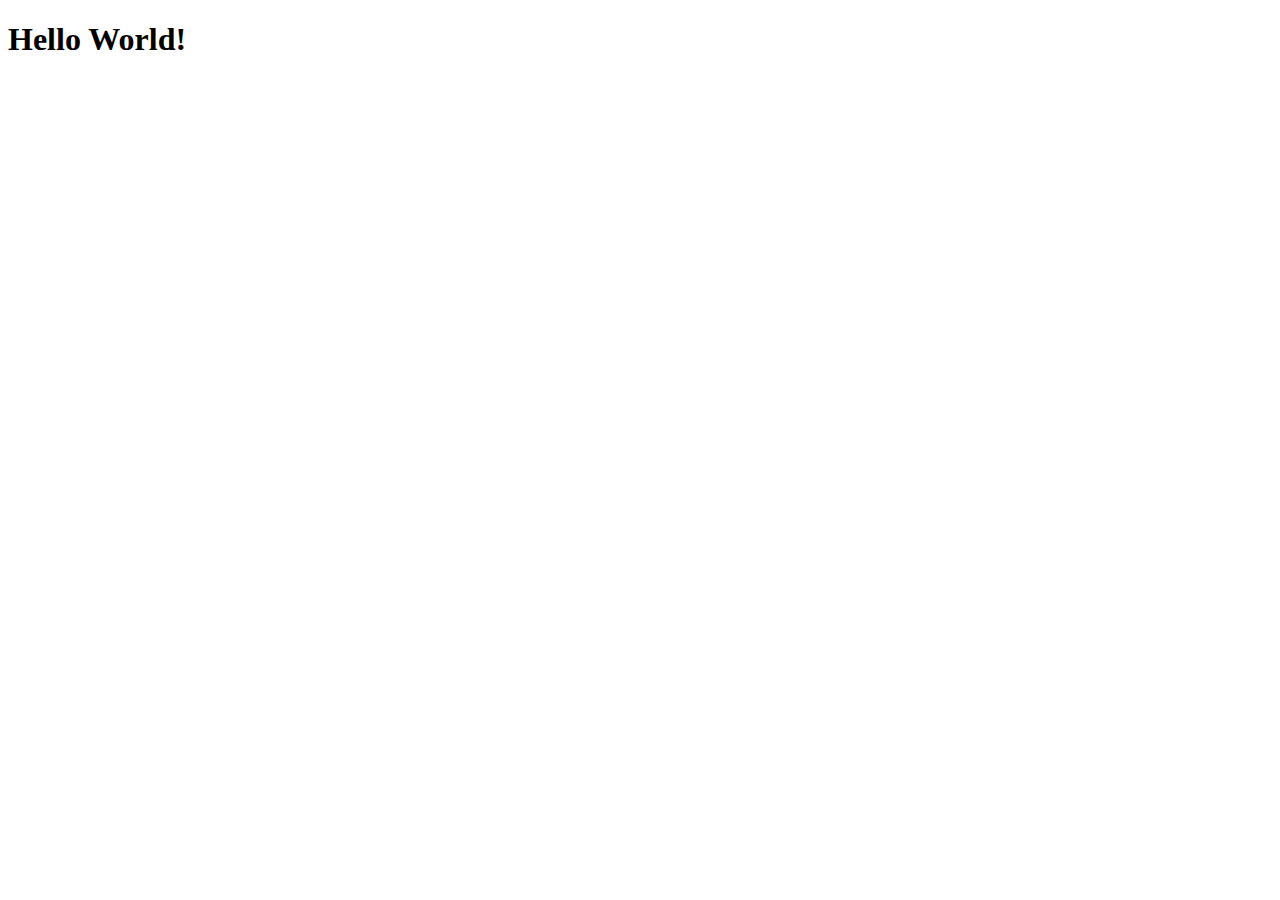
==== index.html @ bee65848 "added index" ====
<!DOCTYPE html>
<html lang="en">
<head>
    <meta charset="UTF-8">
    <meta http-equiv="X-UA-Compatible" content="IE=edge">
    <meta name="viewport" content="width=device-width, initial-scale=1.0">
    <title>Mineman | home</title>
</head>
<body>
    <h1 id="welcome">Hello World!</h1>
</body>
</html>
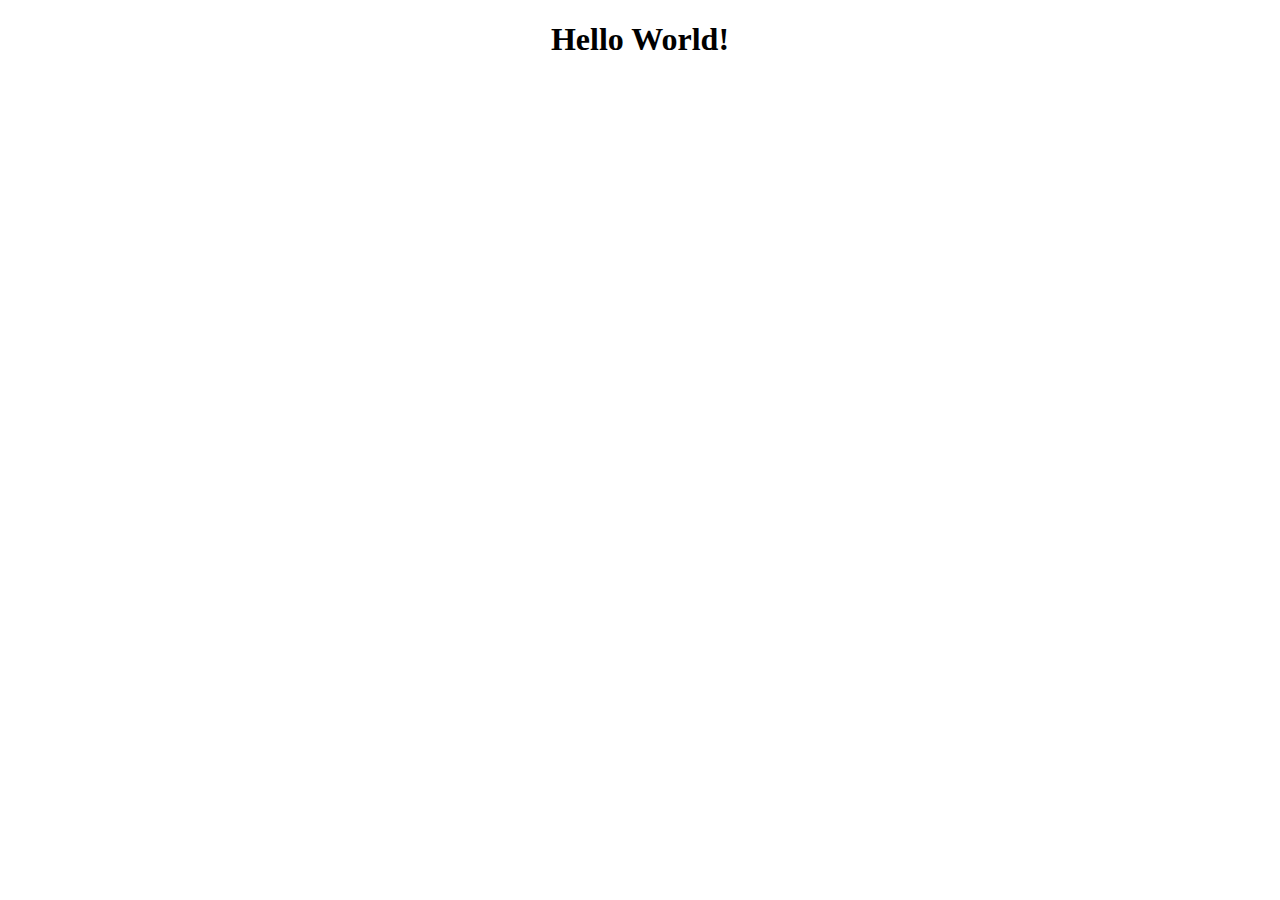
==== commit bf114a4d: "add index.css" ====
--- a/index.html
+++ b/index.html
@@ -5,6 +5,7 @@
     <meta http-equiv="X-UA-Compatible" content="IE=edge">
     <meta name="viewport" content="width=device-width, initial-scale=1.0">
     <title>Mineman | home</title>
+    <link rel="stylesheet" href="style.css">
 </head>
 <body>
     <h1 id="welcome">Hello World!</h1>
--- a/style.css
+++ b/style.css
@@ -0,0 +1,3 @@
+#welcome {
+    text-align: center;
+}